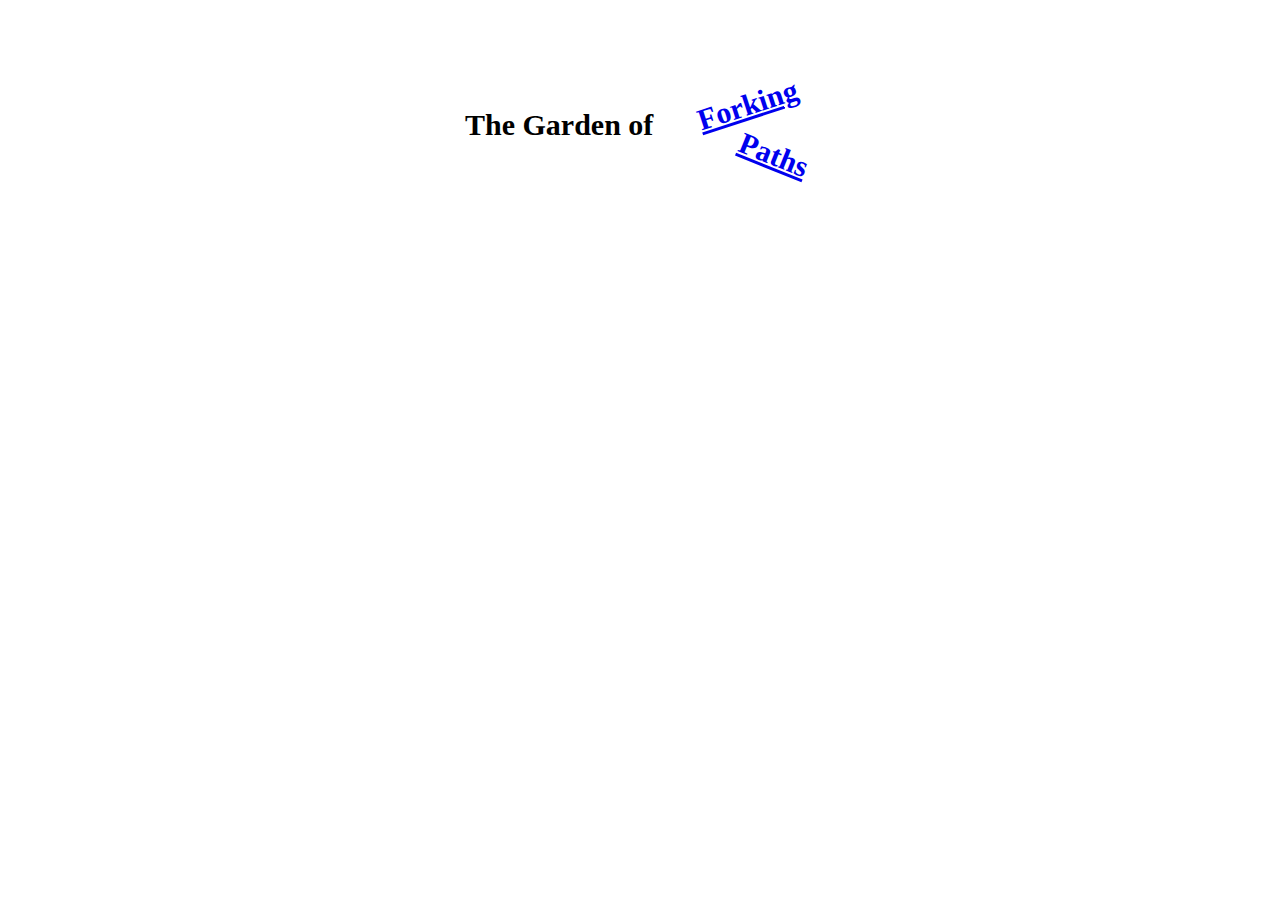
==== index.html @ 89fc8df5 "Initial commit" ====
<!DOCTYPE html>
<html>
    <head>
        <meta charset="UTF-8">
        <title>Hypertext Concrete Poem Example</title>

        <!--This is a link to the css style sheet where you can make styling rules that will be applied to all pages-->
        <link rel="stylesheet" href="./css/style.css">

    </head>
    <body>

        <div class="centered-wrapper">
            <h1 class="title">
                The Garden of <a href="./forking" class="forking">Forking</a> <a href="./author" class="paths">Paths</a> 
            </h1>
        </div>

    </body>
</html>
---- css/style.css ----
/*This is a comment in CSS*/

body{
    font-family: Georgia, serif;
}

h1{
    font-size: 30px;
}

p{
    font-size: 20px;
}

.centered-wrapper{
    width:800px;
    margin: 0 auto;
    text-align: center;
    padding-top: 100px;
}

/* When giving a child element position absolute you should give the parent position value as well */
/* The child will then be positioned absolute in realtion to the box container of the parent */
/* positioning elements on the page is fundamental to understanding CSS: https://developer.mozilla.org/en-US/docs/Web/CSS/position */
.title{
    position: relative;
    width: 350px;
    text-align: left;
    margin: 0 auto;
}
.title a{
    position: absolute;
}
.title a.forking{
    left: 66%;
    top: -20px;
    rotate: -18deg;
}
.title a.paths{
    left: 78%;
    top: 30px;
    rotate: 22deg;
}

a.dead-link:hover{
    opacity: 0;
}

span#ghost{
    opacity: 0.4;
}
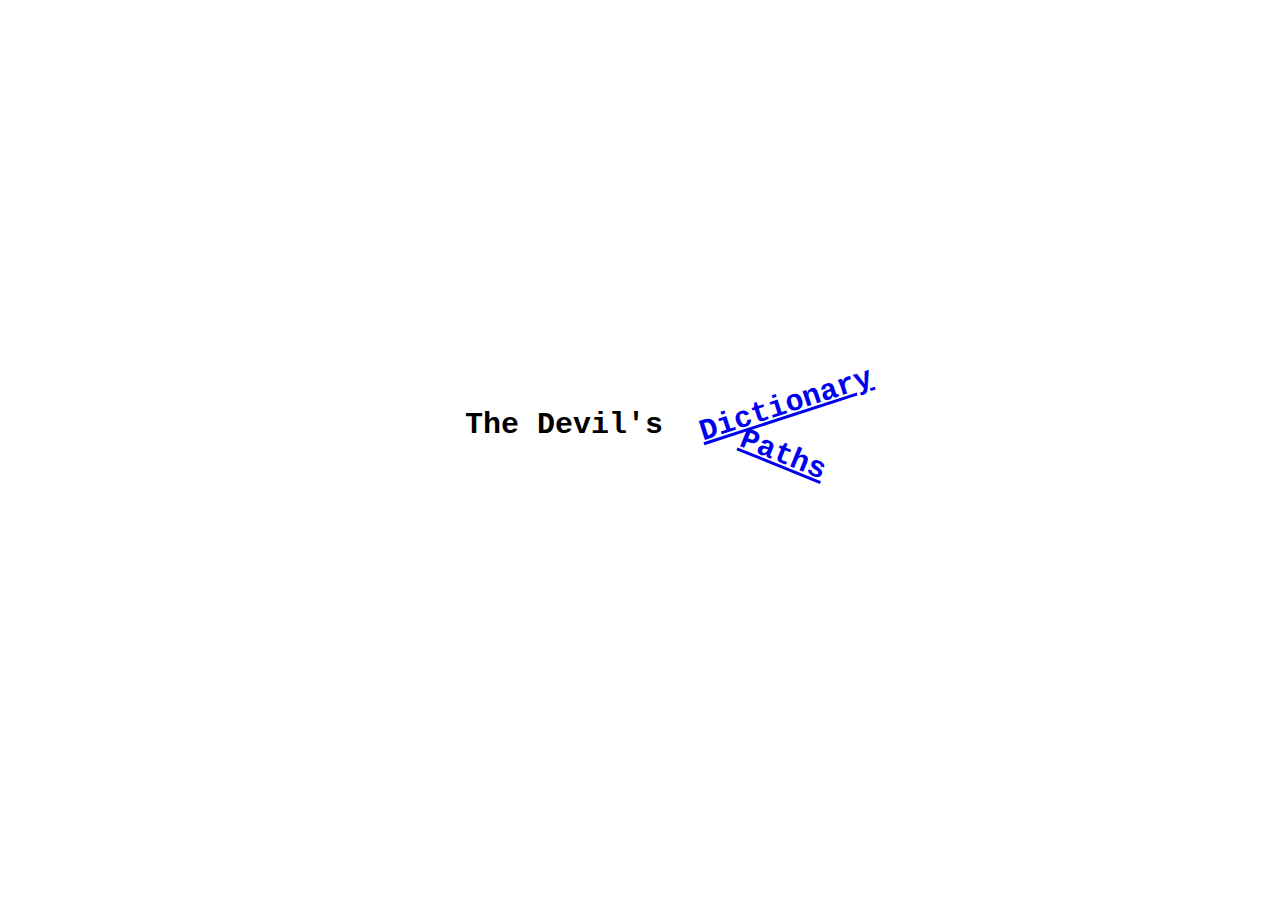
==== commit 69867b1d: "change the text into Devil's dictionary" ====
--- a/index.html
+++ b/index.html
@@ -12,7 +12,7 @@
 
         <div class="centered-wrapper">
             <h1 class="title">
-                The Garden of <a href="./forking" class="forking">Forking</a> <a href="./author" class="paths">Paths</a> 
+                The Devil's <a href="./forking" class="forking">Dictionary</a> <a href="./author" class="paths">Paths</a> 
             </h1>
         </div>
 
--- a/css/style.css
+++ b/css/style.css
@@ -2,7 +2,7 @@
 /*This is a comment in CSS*/
 
 body{
-    font-family: Georgia, serif;
+    font-family: Courier New, monospace;
 }
 
 h1{
@@ -17,7 +17,7 @@
     width:800px;
     margin: 0 auto;
     text-align: center;
-    padding-top: 100px;
+    padding-top: 400px;
 }
 
 /* When giving a child element position absolute you should give the parent position value as well */
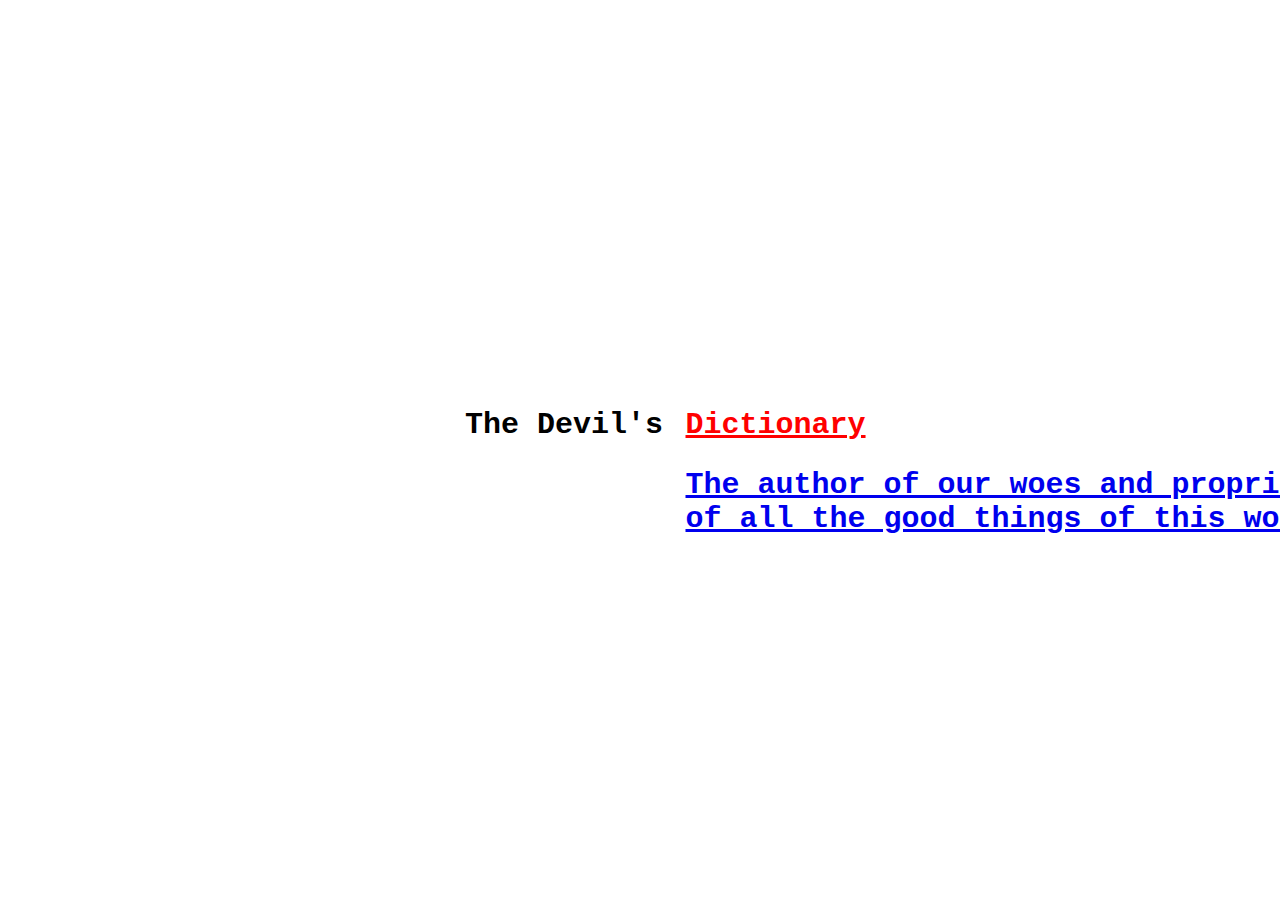
==== commit 050af0fc: "Some text changes" ====
--- a/index.html
+++ b/index.html
@@ -12,7 +12,7 @@
 
         <div class="centered-wrapper">
             <h1 class="title">
-                The Devil's <a href="./forking" class="forking">Dictionary</a> <a href="./author" class="paths">Paths</a> 
+                The Devil's <a href="./forking" class="forking">Dictionary</a> <a href="./author" class="paths">The author of our woes and proprietor of all the good things of this world</a> 
             </h1>
         </div>
 
--- a/css/style.css
+++ b/css/style.css
@@ -33,14 +33,14 @@
     position: absolute;
 }
 .title a.forking{
-    left: 66%;
-    top: -20px;
-    rotate: -18deg;
+    color: red;
+    left: 63%;
 }
 .title a.paths{
-    left: 78%;
-    top: 30px;
-    rotate: 22deg;
+    width: 700px;
+    left: 63%;
+    top: 60px;
+    /* rotate: 22deg; */
 }
 
 a.dead-link:hover{
